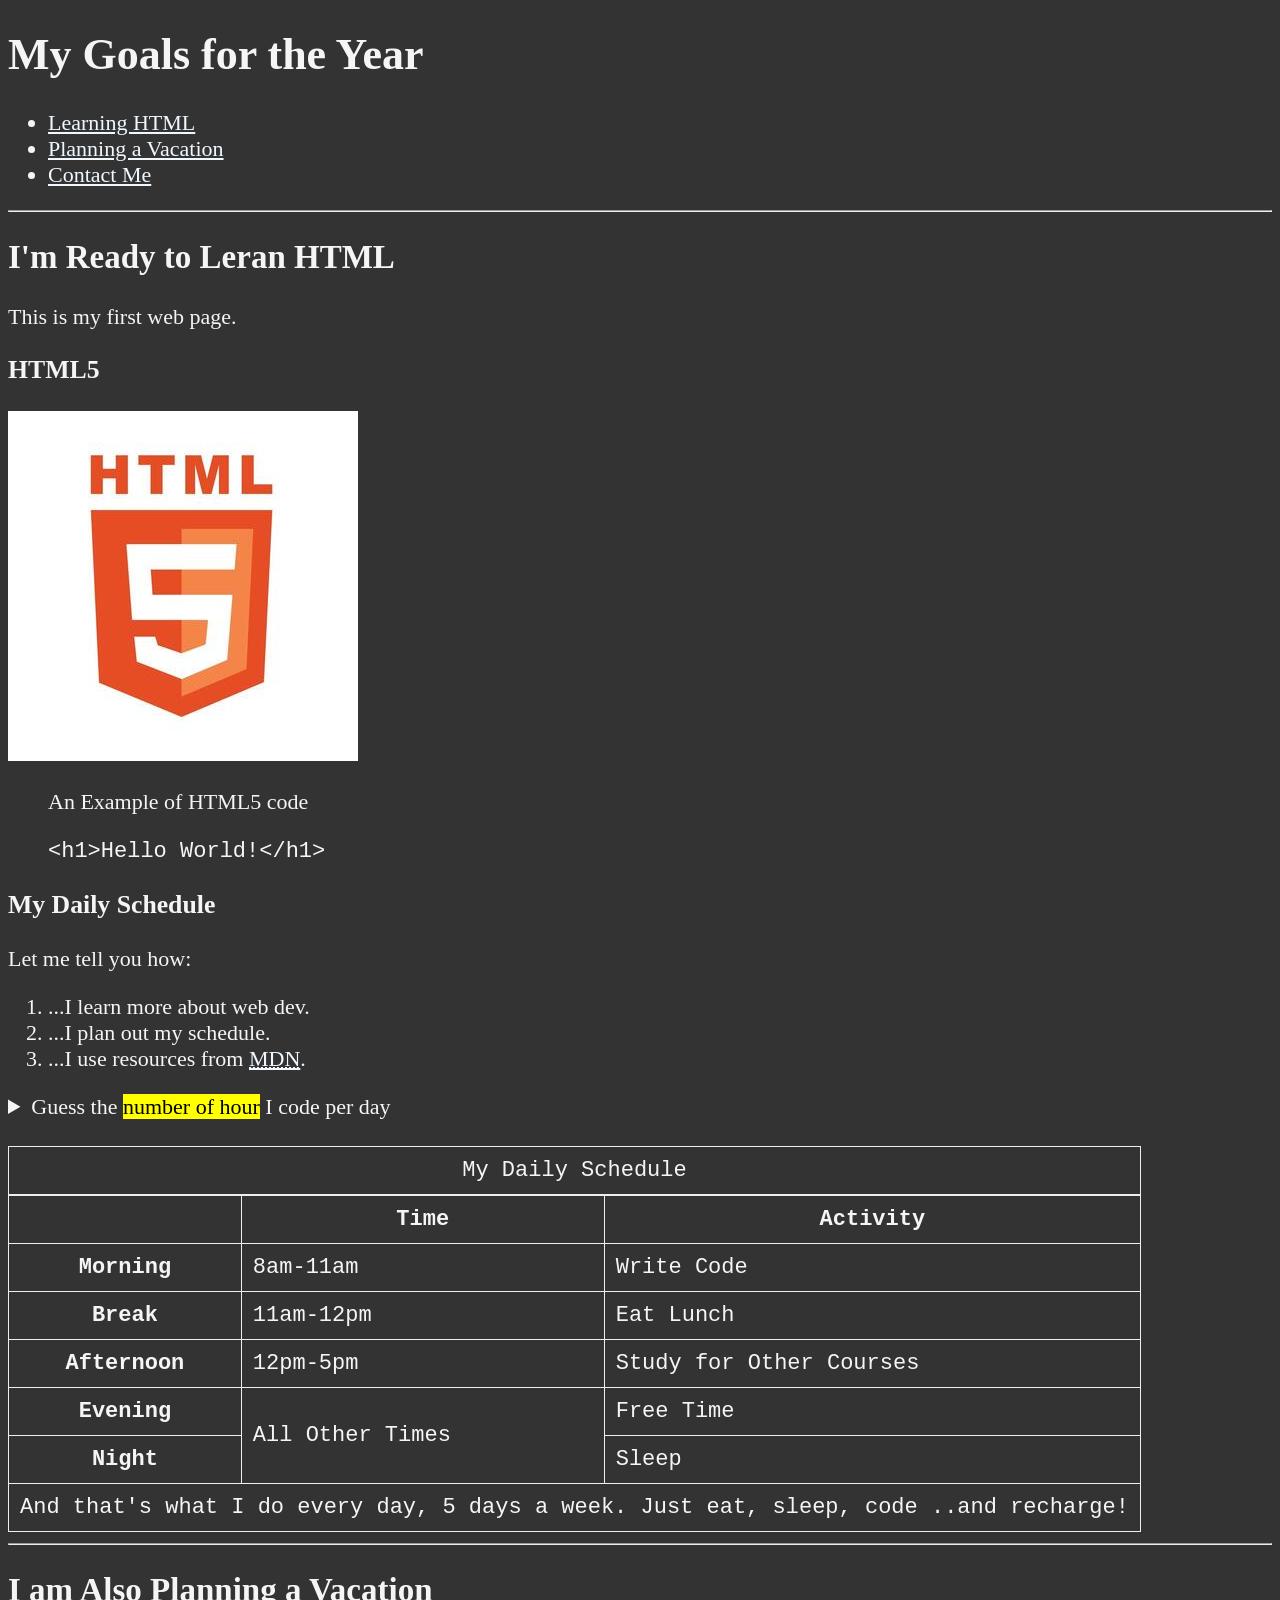
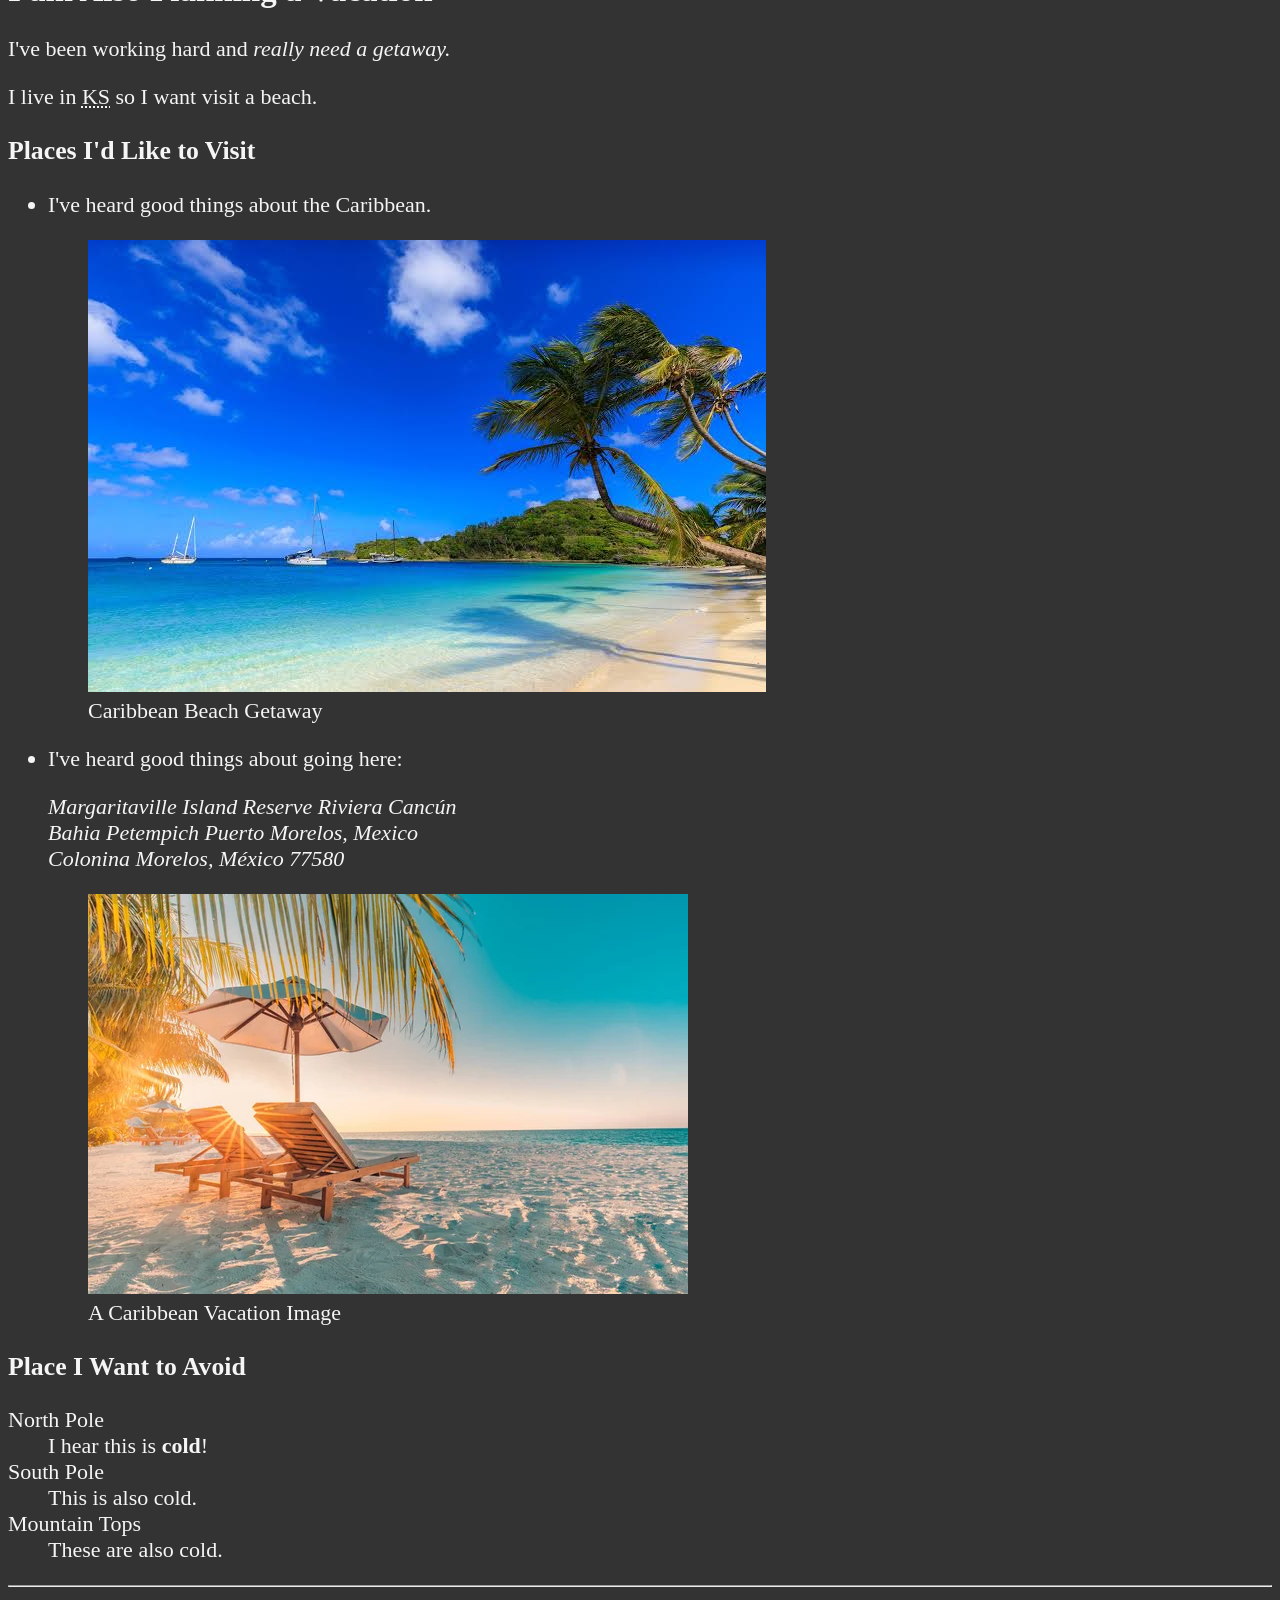
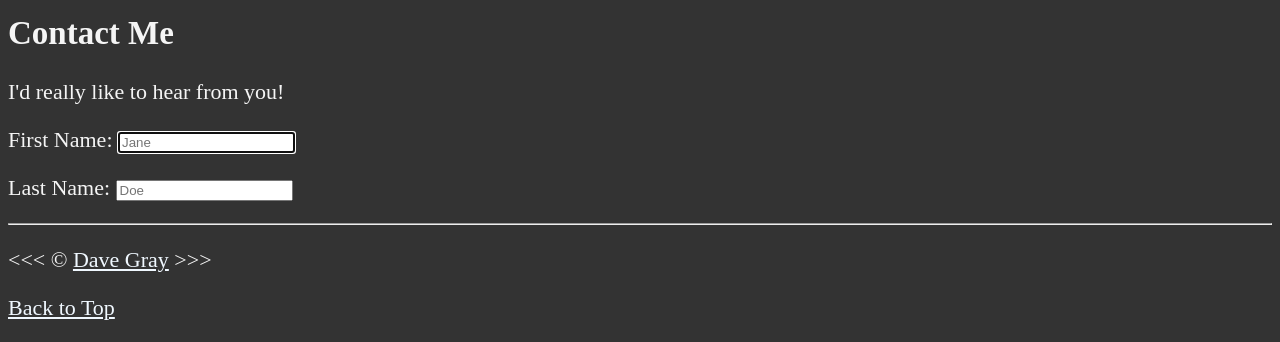
==== 09_lesson/index.html @ 793e3a02 "Add initial HTML and CSS files for personal web page - Created index.html with structured content in" ====
<!DOCTYPE html>
<html lang="en">

<head>
  <meta charset="UTF-8">
  <meta name="author" content="Nguyen Van Duy">
  <meta name="description" content="This page contains all the things I am learning how to create as I learn HTML.">
  <title>My First Web Page</title>
  <link rel="icon" href="html5.webp" type="image/x-icon">
  <link rel="stylesheet" href="main.css" type="text/css">
</head>

<body>
  <header>
    <h1>My Goals for the Year</h1>

    <nav aria-label="primary-navigation">
      <ul>
        <li>
          <a href="#html">Learning HTML</a>
        </li>
        <li>
          <a href="#vacation">Planning a Vacation</a>
        </li>
        <li>
          <a href="#contact">Contact Me</a>
        </li>
      </ul>
    </nav>
  </header>

  <hr>

  <main>
    <article id="html">
      <h2>I'm Ready to Leran HTML</h2>
      <p>This is my first web page.</p>
      <section>
        <h3>HTML5</h3>
        <img src="img/html-logo.jpg" alt="HTML5 Logo" title="I am learning HTML5" width="350" height="350">
        <figure>
          <figcaption>An Example of HTML5 code</figcaption>
          <p>
            <code>&lt;h1&gt;Hello World!&lt;/h1&gt;</code>
          </p>
        </figure>
      </section>
      <section>
        <h3>My Daily Schedule</h3>
        <p>Let me tell you how:</p>
        <ol>
          <li>...I learn more about web dev.</li>
          <li>...I plan out my schedule.</li>
          <li>...I use resources from <abbr title="Mozilla Developer Network"><a
                href="https://developer.mozilla.org/">MDN</a></abbr>.</li>
        </ol>
        <aside>
          <details>
            <summary>Guess the <mark>number of hour</mark> I code per day</summary>
            <p>I start at <time datetime="08:00">8 am</time> and I write code for <time datetime="PT3H">3 hour</time>
              every morning.</p>
          </details>
        </aside>
        <br>
        <table>
          <caption>My Daily Schedule</caption>
          <thead>
            <tr>
              <th>&nbsp;</th>
              <th scope="col">Time</th>
              <th scope="col">Activity</th>
            </tr>
          </thead>
          <tbody>
            <tr>
              <th scope="row">Morning</th>
              <td>
                <time datetime="08:00">8am</time>-<time datetime="11:00">11am</time>
              </td>
              <td>Write Code</td>
            </tr>
            <tr>
              <th scope="row">Break</th>
              <td>
                <time datetime="11:00">11am</time>-<time datetime="12:00">12pm</time>
              </td>
              <td>Eat Lunch</td>
            </tr>
            <tr>
              <th scope="row">Afternoon</th>
              <td>
                <time datetime="12:00">12pm</time>-<time datetime="17:00">5pm</time>
              </td>
              <td>Study for Other Courses</td>
            </tr>
            <tr>
              <th scope="row">Evening</th>
              <td rowspan="2">All Other Times</td>
              <td>Free Time</td>
            </tr>
            <tr>
              <th scope="row">Night</th>
              <td>Sleep</td>
            </tr>
          </tbody>
          <tfoot>
            <tr>
              <td colspan="3">And that's what I do every day, 5 days a week. Just eat, sleep, code ..and recharge!</td>
            </tr>
          </tfoot>
        </table>
      </section>
    </article>

    <hr>

    <article id="vacation">
      <h2>I am Also Planning a Vacation</h2>
      <p>I've been working hard and <em>really need a getaway.</em></p>
      <p>I live in <abbr title="Kanas">KS</abbr> so I want visit a beach.</p>

      <section>
        <h3>Places I'd Like to Visit</h3>
        <ul>
          <li>
            <p>I've heard good things about the Caribbean.</p>
            <figure>
              <img src="img/caribbean.jpg" alt="Caribben Beach" title="I want to visit a Caribbean beach." width="678"
                height="452" loading="lazy">
              <figcaption>
                Caribbean Beach Getaway
              </figcaption>
            </figure>
          </li>
          <li>
            <p>I've heard good things about going here:</p>
            <address>
              Margaritaville Island Reserve Riviera
              Cancún<br>
              Bahia Petempich Puerto Morelos,
              Mexico<br>
              Colonina Morelos, México 77580
            </address>
            <figure>
              <img src="img/vacation.jpg" alt="Cancun Vacation" title="It's 5 o'Clock Somewhere!" width="600"
                height="400" loading="lazy">
              <figcaption>
                A Caribbean Vacation Image
              </figcaption>
            </figure>
          </li>
        </ul>
      </section>
      <!-- TODO: Add more places -->
      <section>
        <h3>Place I Want to Avoid</h3>
        <dl>
          <dt>North Pole</dt>
          <dd>I hear this is <strong>cold</strong>!</dd>

          <dt>South Pole</dt>
          <dd>This is also cold.</dd>

          <dt>Mountain Tops</dt>
          <dd>These are also cold.</dd>
        </dl>
      </section>
    </article>

    <hr>

    <article id="contact">
      <h2>Contact Me</h2>
      <p>I'd really like to hear from you!</p>

      <form action="https://httpbin.org/get" method="get">
        <p>
          <label for="firstName">First Name:</label>
          <input type="text" name="firstName" id="firstName" placeholder="Jane" autocomplete="on" required autofocus>
        </p>
        <p>
          <label for="lastName">Last Name:</label>
          <input type="text" name="lastName" id="lastName" placeholder="Doe" autocomplete="on" required>
        </p>
      </form>
    </article>
  </main>
  <hr>

  <footer>
    <p>&lt;&lt;&lt; &copy; <a href="about.html">Dave Gray</a> &gt;&gt;&gt;</p>
    <p>
      <a href="#">Back to Top</a>
    </p>
  </footer>
</body>

</html>
---- 09_lesson/main.css ----
html {
  font-size: 22px;
}

body {
  background-color: #333;
  color: whitesmoke;
}

a {
  color: aliceblue;
}

a:visited {
  color: lightgray;
}

a:hover, a:active {
  color: #eee;
}

table, tr, th, td, caption{
  border: 1px solid #eee;
  font-family: 'Courier New', Courier, monospace;
  border-collapse: collapse;
  padding: 0.5rem;
}
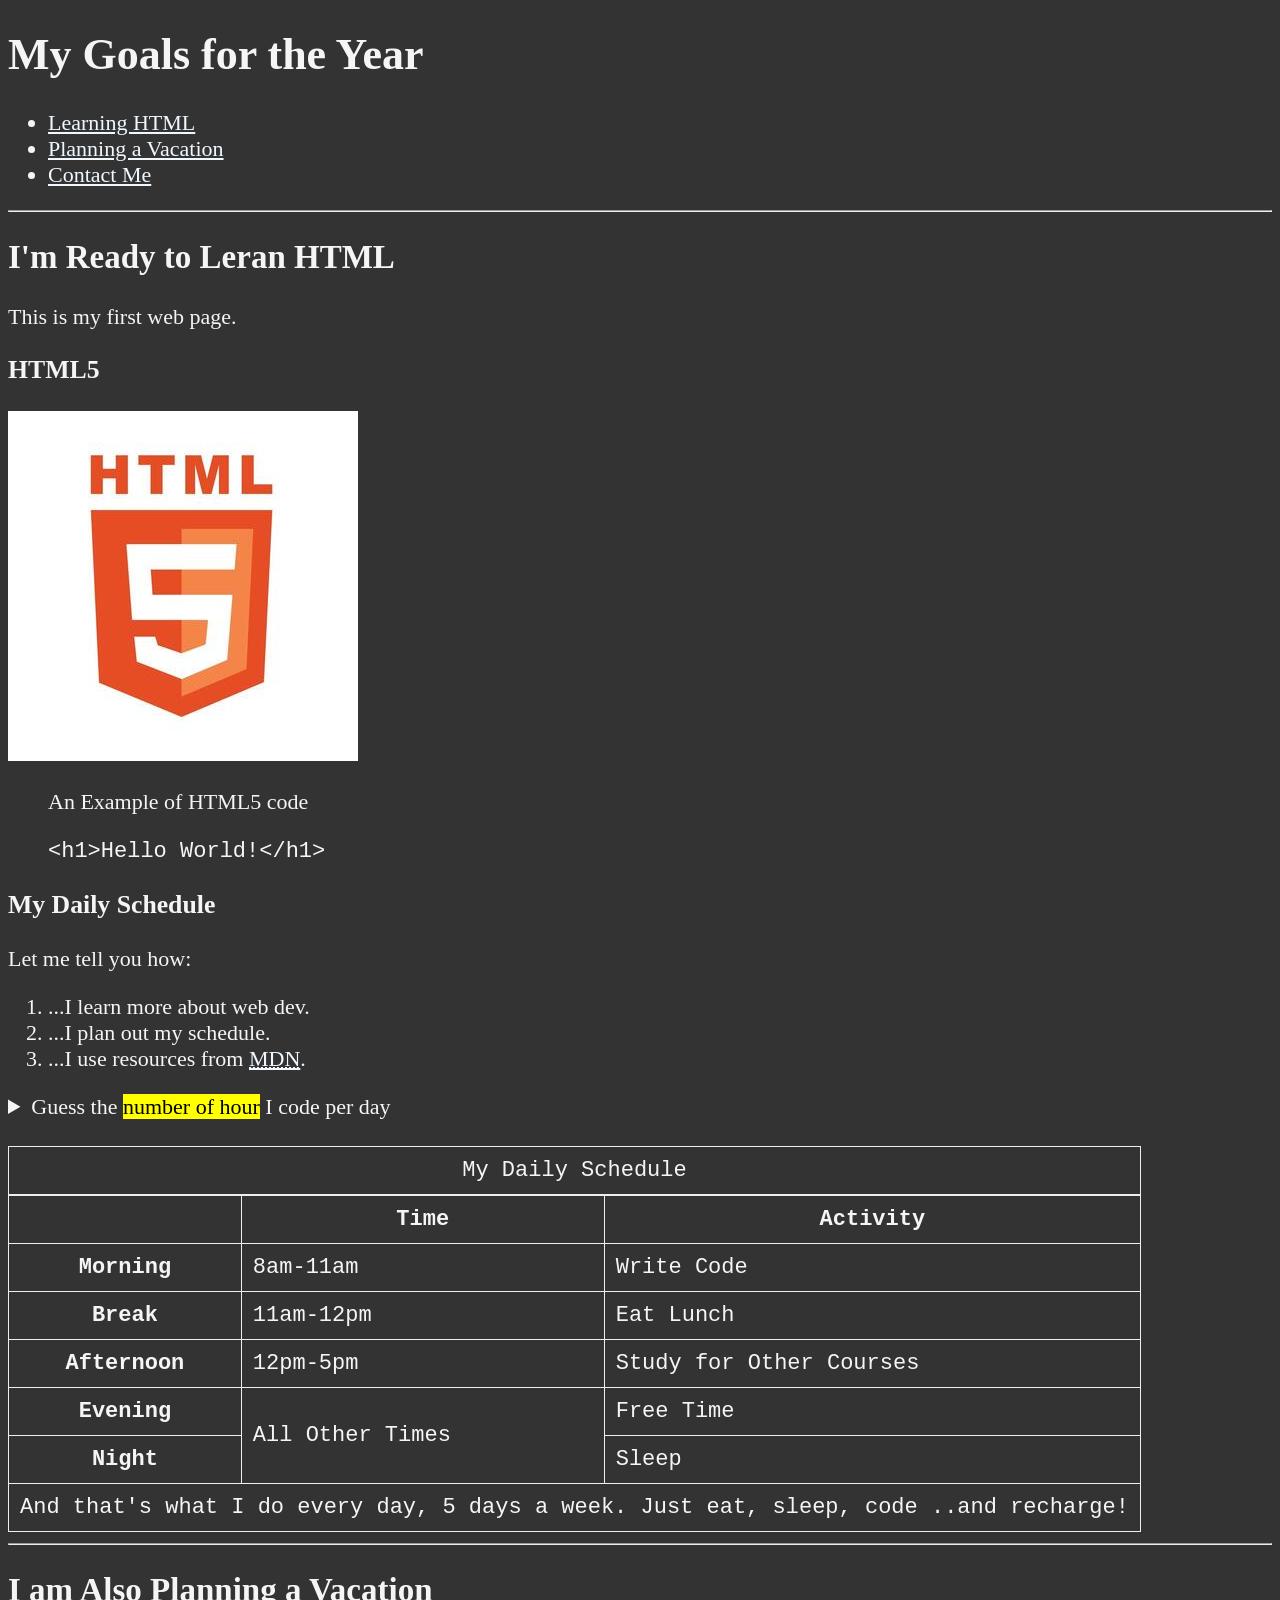
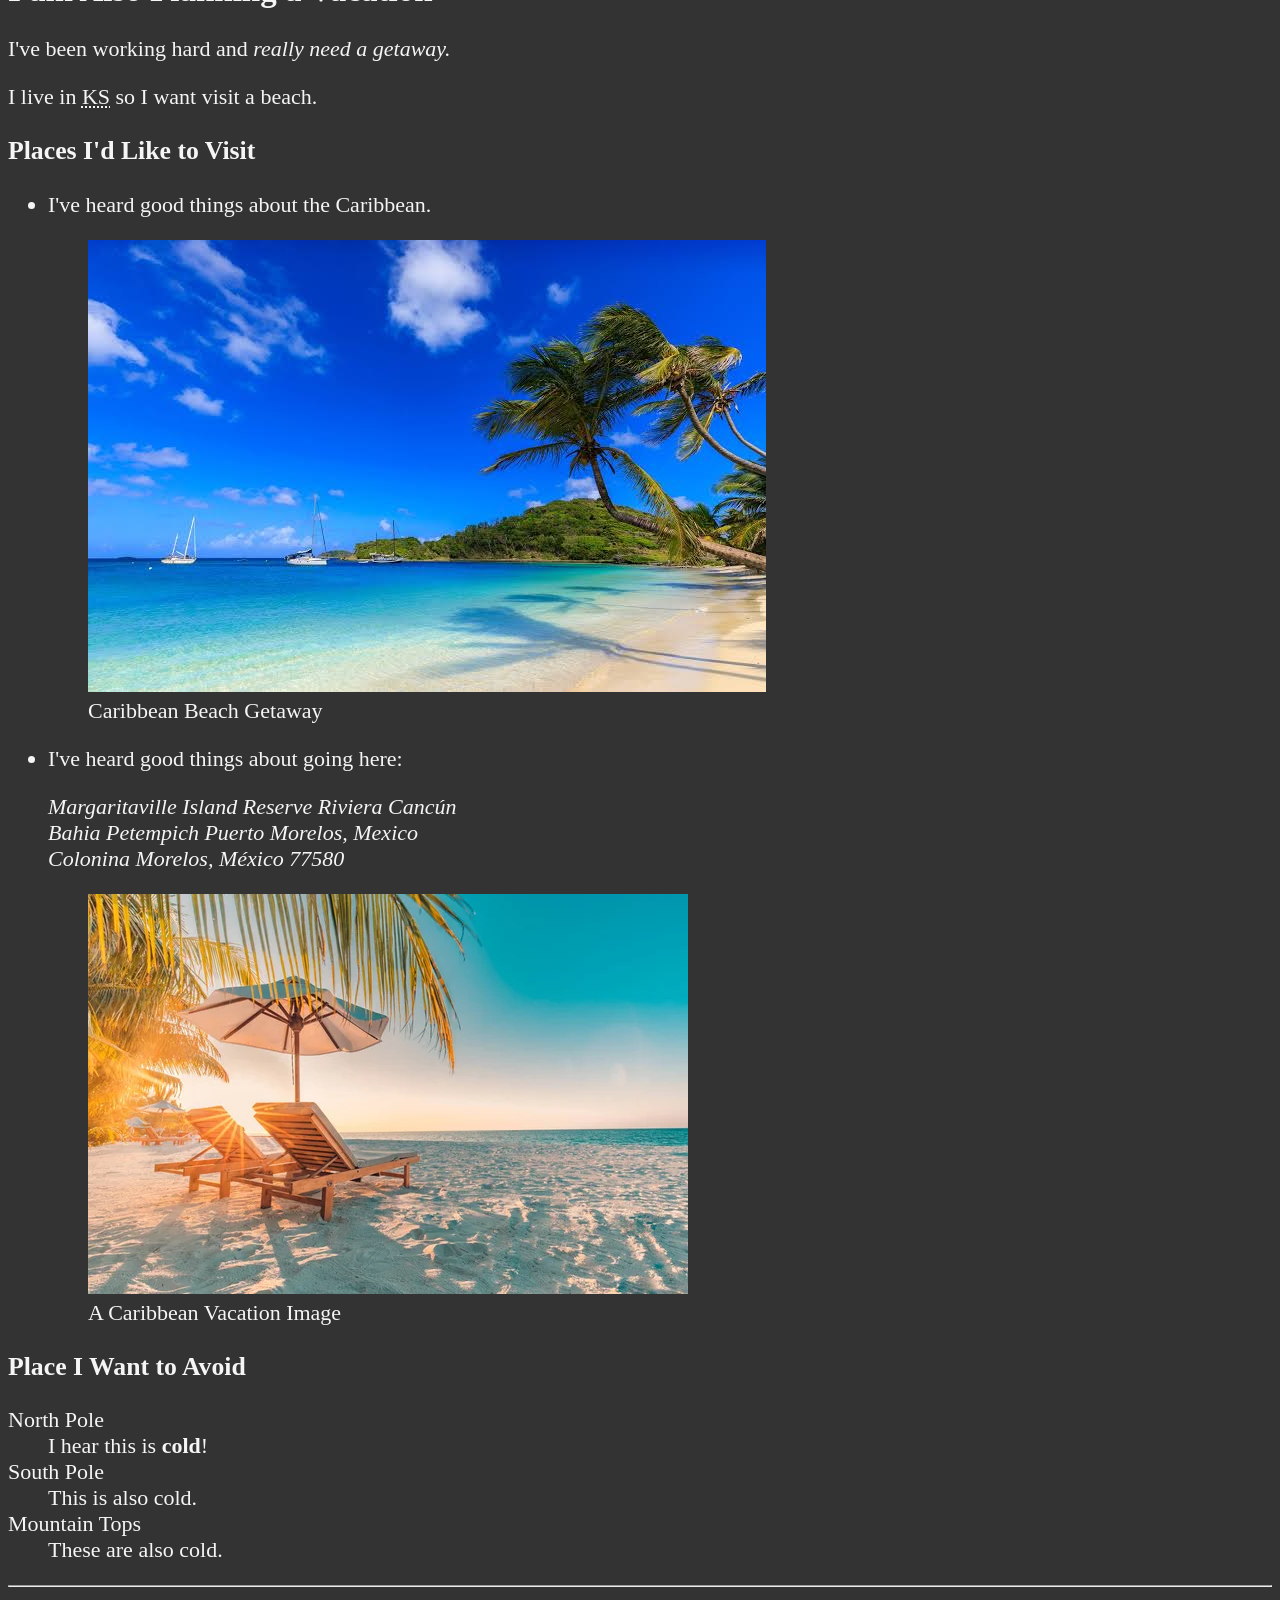
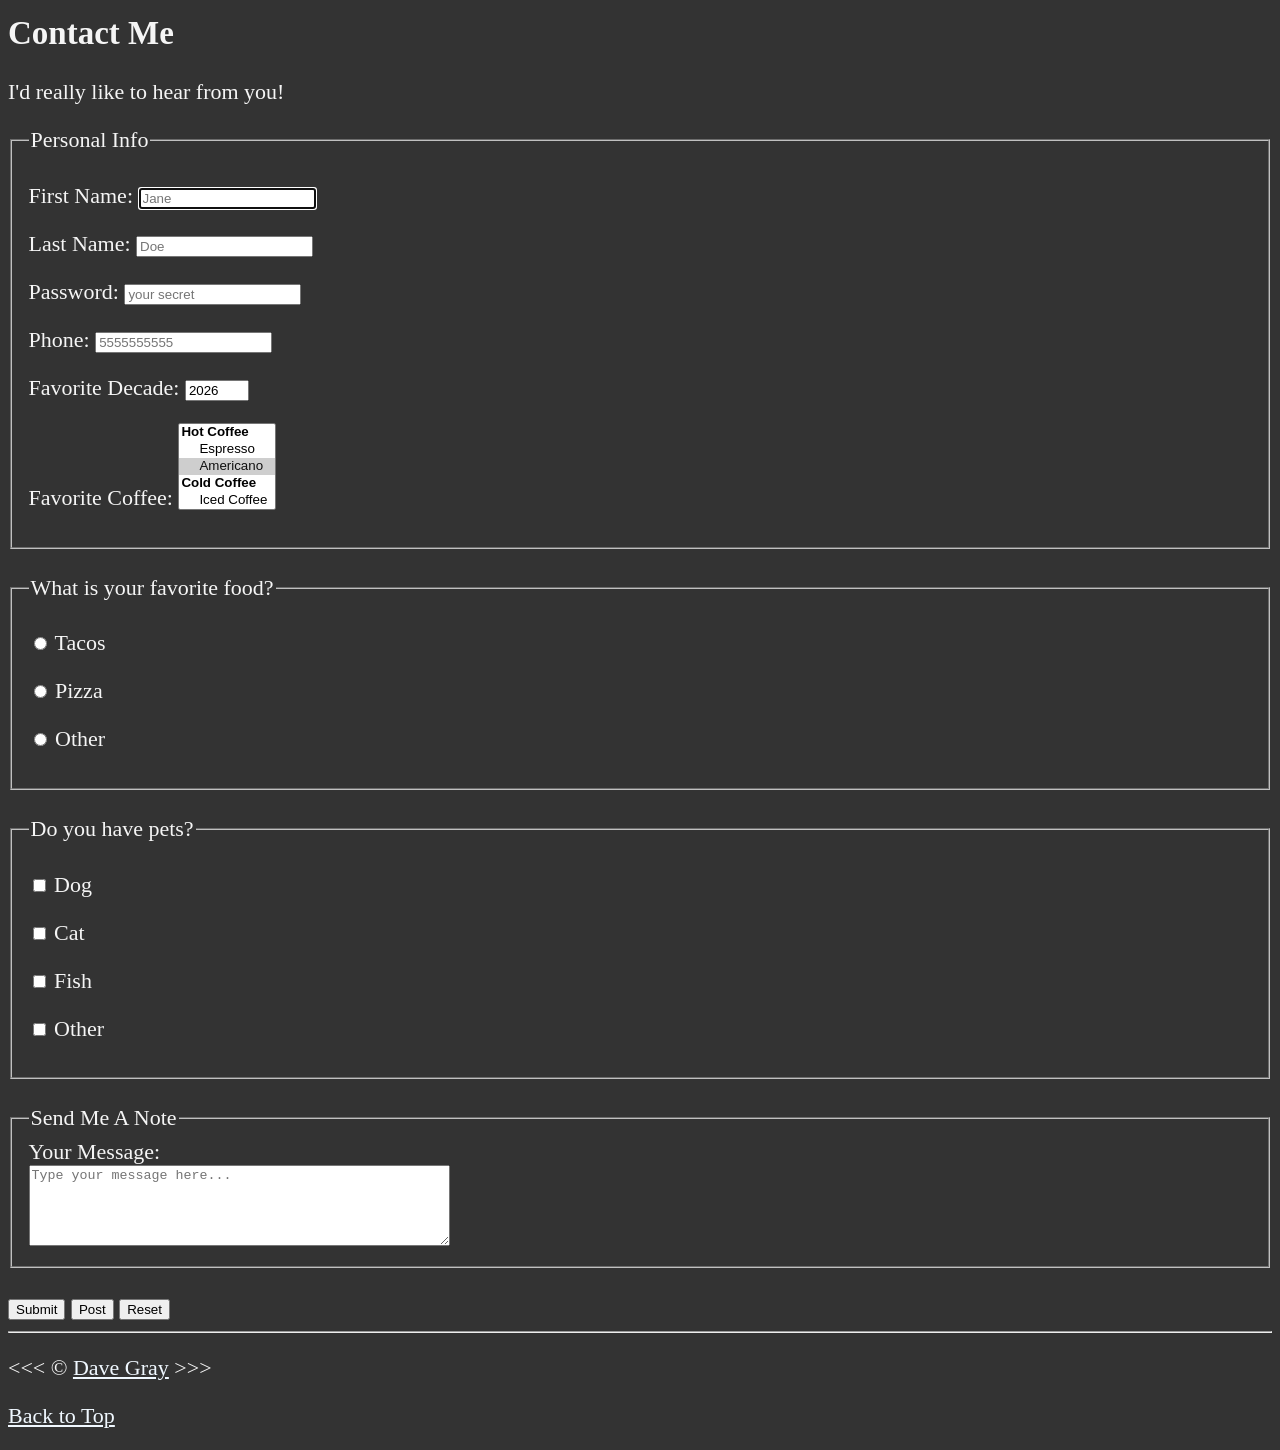
==== commit 6c300aa7: "Add initial HTML structure for The Little Taco Shop website" ====
--- a/09_lesson/index.html
+++ b/09_lesson/index.html
@@ -174,14 +174,102 @@
       <p>I'd really like to hear from you!</p>
 
       <form action="https://httpbin.org/get" method="get">
-        <p>
-          <label for="firstName">First Name:</label>
-          <input type="text" name="firstName" id="firstName" placeholder="Jane" autocomplete="on" required autofocus>
-        </p>
-        <p>
-          <label for="lastName">Last Name:</label>
-          <input type="text" name="lastName" id="lastName" placeholder="Doe" autocomplete="on" required>
-        </p>
+        <fieldset>
+          <legend>Personal Info</legend>
+          <p>
+            <label for="firstName">First Name:</label>
+            <input type="text" name="firstName" id="firstName" placeholder="Jane" autocomplete="on" required autofocus>
+          </p>
+          <p>
+            <label for="lastName">Last Name:</label>
+            <input type="text" name="lastName" id="lastName" placeholder="Doe" autocomplete="on" required>
+          </p>
+          <p>
+            <label for="password">Password:</label>
+            <input type="password" name="password" id="password" placeholder="your secret" required>
+          </p>
+          <p>
+            <label for="phone">Phone:</label>
+            <input type="tel" name="phone" id="phone" placeholder="5555555555" pattern="[0-9]{3}[0-9]{3}[0-9]{4}"
+              required>
+          </p>
+          <p>
+            <label for="decade">Favorite Decade:</label>
+            <input type="number" name="decade" id="decade" min="1950" max="2030" step="10" value="2026">
+          </p>
+          <p>
+            <label for="coffee">Favorite Coffee:</label>
+            <select name="coffee" id="coffee" multiple size="5">
+              <optgroup label="Hot Coffee">
+                <option value="espresso">Espresso</option>
+                <option value="americano" selected>Americano</option>
+              </optgroup>
+              <optgroup label="Cold Coffee">
+                <option value="iced">Iced Coffee</option>
+                <option value="frappuccino">Frappuccino</option>
+              </optgroup>
+              <option value="other">Other</option>
+            </select>
+          </p>
+          <!-- <p>
+            <label for="coffee">Favorite Coffee:</label>
+            <input type="text" name="coffee" id="coffee" list="coffeeList">
+            <datalist id="coffeeList">
+              <option value="Espresso">
+                <option value="Americano">
+                  <option value="Iced Coffee">
+                    <option value="Frappuccino">
+                      <option value="Other">
+                      </datalist>
+                    </p> -->
+        </fieldset>
+        <br>
+        <fieldset>
+          <legend>What is your favorite food?</legend>
+          <p>
+            <input type="radio" name="food" id="tacos" value="tacos">
+            <label for="tacos">Tacos</label>
+          </p>
+          <p>
+            <input type="radio" name="food" id="pizza" value="pizza">
+            <label for="pizza">Pizza</label>
+          </p>
+          <p>
+            <input type="radio" name="food" id="other" value="other">
+            <label for="other">Other</label>
+          </p>
+        </fieldset>
+        <br>
+        <fieldset>
+          <legend>Do you have pets?</legend>
+          <p>
+            <input type="checkbox" name="pets" id="dog" value="dog">
+            <label for="dog">Dog</label>
+          </p>
+          <p>
+            <input type="checkbox" name="pets" id="cat" value="cat">
+            <label for="cat">Cat</label>
+          </p>
+          <p>
+            <input type="checkbox" name="pets" id="fish" value="fish">
+            <label for="fish">Fish</label>
+          </p>
+          <p>
+            <input type="checkbox" name="pets" id="otherPet" value="otherPet">
+            <label for="otherPet">Other</label>
+          </p>
+        </fieldset>
+        <br>
+        <fieldset>
+          <legend>Send Me A Note</legend>
+          <label for="message">Your Message:</label>
+          <br>
+          <textarea name="message" id="message" rows="5" cols="50" placeholder="Type your message here..." required></textarea>
+        </fieldset>
+        <br>
+        <button type="submit">Submit</button>
+        <button type="submit" formaction="https://httpbin.org/post" formmethod="post">Post</button>
+        <button type="reset">Reset</button>
       </form>
     </article>
   </main>
